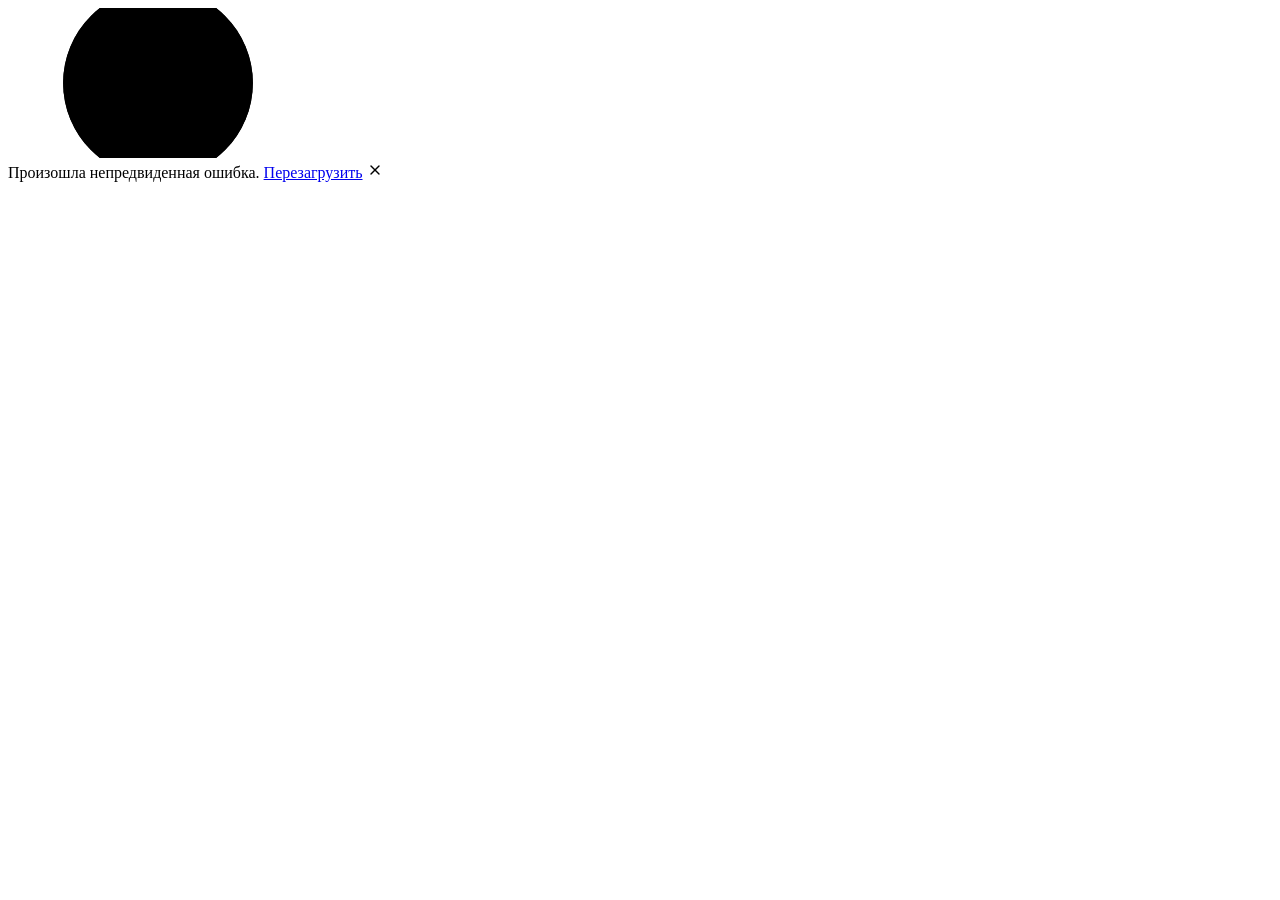
==== ProceduralBannerGenerator/wwwroot/index.html @ 4d225658 "Вынос веб-проекта в отдельную папку и добавление Directory.Build.props - файлы Blazor WebAssembly пр" ====
﻿<!DOCTYPE html>
<html lang="ru">

<head>
    <meta charset="utf-8" />
    <meta content="width=device-width, initial-scale=1.0"
          name="viewport" />
    <title>Процедурный генератор баннеров</title>
    <meta
        content="Клиентский генератор стилизованных баннеров для превью стримов: 3D-заголовок, рваная плашка, процедурный гранж по seed. Весь рендер в браузере, без серверов."
        name="description" />
    <base href="/" />

    <meta content="website"
          property="og:type" />
    <meta content="Процедурный генератор баннеров"
          property="og:title" />
    <meta
        content="Обложка для видео за пару кликов: 3D-заголовок, рваная плашка, гранж по seed. Рендер в браузере на Blazor + SkiaSharp, без серверов."
        property="og:description" />
    <meta content="https://thevsakeeper.github.io/procedural-banner-generator/"
          property="og:url" />
    <meta content="https://thevsakeeper.github.io/procedural-banner-generator/icon-512.png"
          property="og:image" />
    <meta content="summary"
          name="twitter:card" />
    <link id="webassembly"
          rel="preload" />
    <link href="https://fonts.googleapis.com"
          rel="preconnect" />
    <link crossorigin
          href="https://fonts.gstatic.com"
          rel="preconnect" />
    <link
        href="https://fonts.googleapis.com/css2?family=Saira+Stencil+One&family=Saira+Condensed:wght@400;500;600;700&family=Chakra+Petch:wght@400;500;600&display=swap"
        rel="stylesheet" />
    <link href="css/app.css"
          rel="stylesheet" />
    <link href="ProceduralBannerGenerator.styles.css"
          rel="stylesheet" />
    <link href="manifest.webmanifest"
          rel="manifest" />
    <link href="favicon.png"
          rel="icon"
          type="image/png" />
    <link href="icon-512.png"
          rel="apple-touch-icon"
          sizes="512x512" />
    <link href="icon-192.png"
          rel="apple-touch-icon"
          sizes="192x192" />
    <meta content="#b6d426"
          name="theme-color" />
    <script type="importmap"></script>
</head>

<body>
    <div id="app">
        <svg class="loading-progress">
            <circle cx="50%"
                    cy="50%"
                    r="40%" />
            <circle cx="50%"
                    cy="50%"
                    r="40%" />
        </svg>
        <div class="loading-progress-text"></div>
    </div>

    <div id="blazor-error-ui">
        Произошла непредвиденная ошибка.
        <a class="reload"
           href=".">Перезагрузить</a>
        <span aria-hidden="true"
              class="dismiss"
              title="Закрыть">
            <svg fill="none"
                 height="16"
                 stroke="currentColor"
                 stroke-linecap="round"
                 stroke-linejoin="round"
                 stroke-width="2"
                 viewBox="0 0 24 24"
                 width="16">
                <path d="M18 6 6 18" />
                <path d="m6 6 12 12" />
            </svg>
        </span>
    </div>
    <script>
        // Мост MCP: регистрирует инструменты в браузерном WebMCP (navigator.modelContext),
        // выставляет window.bannerMcp.call(tool, args) и держит WebSocket-соединение
        // с локальным MCP-мостом (ws://127.0.0.1:5219/ws) для подключения любых CLI/IDE-агентов.
        window.bannerMcp = (function () {
            let dotNetRef = null;
            let ws = null;
            let reconnectTimer = null;
            let targetWsUrl = "ws://127.0.0.1:5219/ws";
            let authToken = "";
            let disposed = false;

            const toolDefs = [
                {
                    name: "list_templates",
                    description: "Список всех шаблонов баннеров и активного шаблона.",
                    inputSchema: { type: "object", properties: {} }
                },
                {
                    name: "get_template",
                    description: "Полный JSON шаблона (spec + BannerStyle) по id/name или активного.",
                    inputSchema: {
                        type: "object",
                        properties: {
                            id: { type: "string" },
                            name: { type: "string" },
                            includePreviewPng: { type: "boolean" }
                        }
                    }
                },
                {
                    name: "get_style_guide",
                    description: "Справочник всех секций и ручек стиля BannerStyle и дефолтных значений.",
                    inputSchema: { type: "object", properties: {} }
                },
                {
                    name: "create_template",
                    description: "Создать новый шаблон баннера (с дефолтным стилем или копией существующего) и применить spec/style.",
                    inputSchema: {
                        type: "object",
                        properties: {
                            name: { type: "string" },
                            baseTemplateId: { type: "string" },
                            baseTemplateName: { type: "string" },
                            activate: { type: "boolean" },
                            spec: { type: "object" },
                            style: { type: "object" }
                        }
                    }
                },
                {
                    name: "update_template",
                    description: "Частично или полностью обновить spec и style шаблона (достаточно передать только меняемые ручки) и перерисовать превью.",
                    inputSchema: {
                        type: "object",
                        properties: {
                            id: { type: "string" },
                            name: { type: "string" },
                            newName: { type: "string" },
                            summary: { type: "string" },
                            activate: { type: "boolean" },
                            spec: { type: "object" },
                            style: { type: "object" }
                        }
                    }
                },
                {
                    name: "undo_template",
                    description: "Откатить изменения шаблона по истории шагов на 1 или несколько шагов назад.",
                    inputSchema: {
                        type: "object",
                        properties: {
                            id: { type: "string" },
                            name: { type: "string" },
                            steps: { type: "integer" },
                            includePreviewPng: { type: "boolean" }
                        }
                    }
                },
                {
                    name: "duplicate_template",
                    description: "Дублировать шаблон под новым именем.",
                    inputSchema: {
                        type: "object",
                        properties: {
                            id: { type: "string" },
                            name: { type: "string" },
                            newName: { type: "string" },
                            activate: { type: "boolean" }
                        }
                    }
                },
                {
                    name: "rename_template",
                    description: "Переименовать шаблон.",
                    inputSchema: {
                        type: "object",
                        properties: { id: { type: "string" }, name: { type: "string" }, newName: { type: "string" } },
                        required: ["newName"]
                    }
                },
                {
                    name: "delete_template",
                    description: "Удалить шаблон по id или имени.",
                    inputSchema: { type: "object", properties: { id: { type: "string" }, name: { type: "string" } } }
                },
                {
                    name: "set_active_template",
                    description: "Сделать шаблон активным на экране.",
                    inputSchema: { type: "object", properties: { id: { type: "string" }, name: { type: "string" } } }
                },
                {
                    name: "reset_template_style",
                    description: "Сбросить стиль шаблона к значениям по умолчанию.",
                    inputSchema: { type: "object", properties: { id: { type: "string" }, name: { type: "string" } } }
                },
                {
                    name: "render_banner",
                    description: "Отрендерить PNG баннера для шаблона (с опциональными переопределениями spec/style).",
                    inputSchema: {
                        type: "object",
                        properties: {
                            id: { type: "string" },
                            name: { type: "string" },
                            spec: { type: "object" },
                            style: { type: "object" }
                        }
                    }
                }
            ];

            async function invokeDotNet(tool, args) {
                if (!dotNetRef) throw new Error("Редактор баннеров ещё инициализируется");
                const raw = await dotNetRef.invokeMethodAsync("InvokeMcpToolAsync", tool, JSON.stringify(args || {}));
                const parsed = JSON.parse(raw);
                if (parsed && parsed.error) throw new Error(parsed.error);
                return parsed;
            }

            function registerWebMcp() {
                try {
                    const mc = navigator.modelContext;
                    if (!mc) return;
                    for (const t of toolDefs) {
                        if (typeof mc.registerTool === "function") {
                            mc.registerTool({
                                name: t.name,
                                description: t.description,
                                inputSchema: t.inputSchema,
                                execute: async args => await invokeDotNet(t.name, args)
                            });
                        }
                    }
                } catch {
                    // WebMCP в браузере опционален
                }
            }

            function notifyStatus(connected) {
                if (!dotNetRef) return;
                dotNetRef.invokeMethodAsync("OnMcpConnectionChanged", connected).catch(() => {
                });
            }

            function scheduleReconnect() {
                if (disposed || reconnectTimer) return;
                reconnectTimer = setTimeout(() => {
                    reconnectTimer = null;
                    connectWs();
                }, 2000);
            }

            function connectWs() {
                if (disposed) return;
                try {
                    if (ws && (ws.readyState === WebSocket.OPEN || ws.readyState === WebSocket.CONNECTING)) {
                        return;
                    }
                    ws = new WebSocket(targetWsUrl);
                    ws.onopen = function () {
                        notifyStatus(true);
                        try {
                            ws.send(JSON.stringify({
                                type: "hello",
                                app: "procedural-banner-generator",
                                token: authToken,
                                url: location.href
                            }));
                        } catch {
                        }
                    };
                    ws.onmessage = async function (ev) {
                        let msg;
                        try {
                            msg = JSON.parse(ev.data);
                        } catch {
                            return;
                        }
                        if (!msg || !msg.id || !msg.tool) return;
                        try {
                            const result = await invokeDotNet(msg.tool, msg.args || {});
                            if (ws && ws.readyState === WebSocket.OPEN) {
                                ws.send(JSON.stringify({ id: msg.id, result }));
                            }
                        } catch (err) {
                            if (ws && ws.readyState === WebSocket.OPEN) {
                                ws.send(JSON.stringify({ id: msg.id, error: String(err && err.message || err) }));
                            }
                        }
                    };
                    ws.onclose = function () {
                        notifyStatus(false);
                        scheduleReconnect();
                    };
                    ws.onerror = function () {
                        try {
                            ws.close();
                        } catch {
                        }
                    };
                } catch {
                    notifyStatus(false);
                    scheduleReconnect();
                }
            }

            return {
                bind(ref, wsUrl, token) {
                    disposed = false;
                    dotNetRef = ref;
                    if (wsUrl) targetWsUrl = wsUrl;
                    if (typeof token === "string") authToken = token;
                    registerWebMcp();
                    connectWs();
                },
                unbind() {
                    disposed = true;
                    dotNetRef = null;
                    if (reconnectTimer) {
                        clearTimeout(reconnectTimer);
                        reconnectTimer = null;
                    }
                    if (ws) {
                        try {
                            ws.close();
                        } catch {
                        }
                        ws = null;
                    }
                },
                call: invokeDotNet,
                async copyText(text) {
                    if (navigator.clipboard && navigator.clipboard.writeText) {
                        await navigator.clipboard.writeText(text);
                        return true;
                    }
                    const ta = document.createElement("textarea");
                    ta.value = text;
                    ta.style.position = "fixed";
                    ta.style.opacity = "0";
                    document.body.appendChild(ta);
                    ta.select();
                    document.execCommand("copy");
                    document.body.removeChild(ta);
                    return true;
                }
            };
        })();
    </script>
    <script src="_framework/blazor.webassembly#[.{fingerprint}].js"></script>
    <script>navigator.serviceWorker.register('service-worker.js', { updateViaCache: 'none' });</script>
</body>

</html>
---- ProceduralBannerGenerator/wwwroot/css/app.css ----
﻿:root {
    --bg: #0a0c07;
    --bg-2: #0f1209;
    --panel: #14180d;
    --panel-2: #1a1f10;
    --line: #2a2f18;
    --line-bright: #444c25;
    --acid: #c8e23a;
    --acid-dim: #8a9a1f;
    --amber: #e3ad2c;
    --danger: #c8512e;
    --bone: #ece9d6;
    --bone-dim: #989e7c;
    --mono-ink: #b3bd8f;

    --font-display: "Saira Stencil One", "Saira Condensed", system-ui, sans-serif;
    --font-body: "Saira Condensed", system-ui, -apple-system, sans-serif;
    --font-tech: "Chakra Petch", "Saira Condensed", system-ui, sans-serif;

    color-scheme: dark;
}

* {
    box-sizing: border-box;
}

:focus-visible {
    outline: 2px solid var(--acid);
    outline-offset: 2px;
}

.ico {
    flex: 0 0 auto;
    width: 1.05em;
    height: 1.05em;
}

.visually-hidden-file {
    position: absolute;
    overflow: hidden;
    clip: rect(0, 0, 0, 0);
    width: 1px;
    height: 1px;
    margin: -1px;
    padding: 0;
    white-space: nowrap;
    border: 0;
}

.btn:focus-within {
    outline: 2px solid var(--acid);
    outline-offset: 2px;
}

html {
    scrollbar-color: var(--line-bright) var(--bg);
    scrollbar-width: thin;
}

body {
    font-family: var(--font-body);
    min-height: 100vh;
    margin: 0;
    color: var(--bone);
    background-color: var(--bg);

    background-image: radial-gradient(120% 80% at 50% 0%, rgba(200, 226, 58, 0.05), transparent 60%),
    radial-gradient(140% 120% at 50% 100%, rgba(0, 0, 0, 0.55), transparent 70%),
    linear-gradient(var(--line) 1px, transparent 1px),
    linear-gradient(90deg, var(--line) 1px, transparent 1px);
    background-attachment: fixed;
    background-position: 0 0, 0 0, -1px -1px, -1px -1px;
    background-size: 100% 100%, 100% 100%, 44px 44px, 44px 44px;
}

body::before {
    position: fixed;
    z-index: 9000;
    content: "";
    pointer-events: none;
    opacity: 0.05;
    background-image: url("data:image/svg+xml,%3Csvg xmlns='http://www.w3.org/2000/svg' width='160' height='160'%3E%3Cfilter id='n'%3E%3CfeTurbulence type='fractalNoise' baseFrequency='0.85' numOctaves='2' stitchTiles='stitch'/%3E%3C/filter%3E%3Crect width='100%25' height='100%25' filter='url(%23n)'/%3E%3C/svg%3E");
    inset: 0;
    mix-blend-mode: overlay;
}

::selection {
    color: var(--bg);
    background: var(--acid);
}

::-webkit-scrollbar {
    width: 11px;
    height: 11px;
}

::-webkit-scrollbar-track {
    background: var(--bg);
}

::-webkit-scrollbar-thumb {
    border: 3px solid var(--bg);
    background: var(--line-bright);
}

.console {
    max-width: 1180px;
    margin: 0 auto;
    padding: 1.25rem 1.25rem 5rem;
}

.console > h1 {
    font-family: var(--font-display);
    letter-spacing: 0.01em;
    text-transform: uppercase;
    color: var(--bone);
    text-shadow: 0 2px 0 #000, 0 0 38px rgba(200, 226, 58, 0.12);
}

.masthead {
    margin-bottom: 1.75rem;
    animation: rise 0.5s 0.05s both;
}

.masthead h1 {
    font-family: var(--font-display);
    font-size: clamp(2rem, 6.5vw, 4rem);
    line-height: 0.92;
    margin: 0;
    letter-spacing: 0.01em;
    text-transform: uppercase;
    color: var(--bone);
    text-shadow: 0 2px 0 #000, 0 0 38px rgba(200, 226, 58, 0.12);
}

.masthead h1 b {
    font-weight: inherit;
    color: var(--acid);
    text-shadow: 0 2px 0 #000, 0 0 24px rgba(200, 226, 58, 0.55);
}

.hazard {
    height: 7px;
    margin: 0.7rem 0 0;
    opacity: 0.85;
    background: repeating-linear-gradient(-45deg, var(--amber) 0 11px, #0c0f07 11px 22px);
}

.workspace {
    display: grid;
    align-items: stretch;
    grid-template-columns: minmax(0, 1fr) minmax(0, 380px);
    gap: 1.1rem;
}

.controls {
    display: flex;
    flex-direction: column;
    min-width: 0;
    gap: 1.1rem;
}

.stage {
    position: sticky;
    top: 1rem;
    display: flex;
    align-self: start;
    flex-direction: column;
    min-width: 0;
    gap: 1.1rem;
}

@media (max-width: 880px) {
    .workspace {
        grid-template-columns: 1fr;
    }

    .stage {
        position: static;
        top: 0;
    }
}

.panel,
.monitor,
.adv,
.toolbar {
    position: relative;
    border: 1px solid var(--line);
    background: var(--panel);
}

.panel::before,
.panel::after,
.monitor::before,
.monitor::after,
.adv::before,
.adv::after,
.toolbar::before,
.toolbar::after {
    position: absolute;
    width: 13px;
    height: 13px;
    content: "";
    pointer-events: none;
    border: 2px solid var(--acid);
}

.panel::before,
.monitor::before,
.adv::before,
.toolbar::before {
    top: -1px;
    left: -1px;
    border-right: 0;
    border-bottom: 0;
}

.panel::after,
.monitor::after,
.adv::after,
.toolbar::after {
    right: -1px;
    bottom: -1px;
    border-top: 0;
    border-left: 0;
}

.panel {
    padding: 1.1rem 1rem 1.25rem;
    animation: rise 0.5s 0.14s both;
}

.module-head {
    font-family: var(--font-body);
    font-size: 0.82rem;
    font-weight: 600;
    display: block;
    margin-bottom: 0.9rem;
    padding-bottom: 0.55rem;
    letter-spacing: 0.22em;
    text-transform: uppercase;
    color: var(--acid);
    border-bottom: 1px dashed var(--line-bright);
}

.module-head::before {
    content: "// ";
    color: var(--bone-dim);
}

.grid {
    display: flex;
    flex-direction: column;
    gap: 0.85rem;
}

.grid label {
    font-family: var(--font-body);
    font-size: 0.78rem;
    font-weight: 500;
    display: flex;
    flex-direction: column;
    letter-spacing: 0.08em;
    text-transform: uppercase;
    color: var(--bone-dim);
    gap: 0.3rem;
}

.grid input[type=text],
.grid input:not([type]),
.grid input[type=number] {
    font-family: var(--font-body);
    font-size: 0.98rem;
    padding: 0.5rem 0.6rem;
    transition: border-color 0.12s, box-shadow 0.12s;
    color: var(--bone);
    border: 1px solid var(--line-bright);
    border-radius: 0;
    background: var(--bg-2);
}

.grid input:focus {
    border-color: var(--acid);
    outline: none;
    box-shadow: inset 0 0 0 1px var(--acid-dim), 0 0 14px rgba(200, 226, 58, 0.12);
}

.row {
    display: flex;
    align-items: flex-end;
    flex-wrap: wrap;
    gap: 0.6rem;
}

.row .sm {
    flex: 1 1 5rem;
    min-width: 5rem;
}

.toggle {
    flex: 0 0 auto;
    justify-content: center;
    white-space: nowrap;
    letter-spacing: 0.08em;
    color: var(--bone-dim);
    border-color: var(--line-bright);
    background: var(--bg-2);
    padding-inline: 0.6rem;
}

.toggle.on {
    color: var(--bg);
    border-color: var(--acid);
    background: var(--acid);
}

button,
.btn {
    font-family: var(--font-body);
    font-size: 0.85rem;
    font-weight: 600;
    display: inline-flex;
    align-items: center;
    padding: 0.6rem 1rem;
    cursor: pointer;
    transition: transform 0.08s, box-shadow 0.12s, background 0.12s, color 0.12s;
    text-decoration: none;
    letter-spacing: 0.12em;
    text-transform: uppercase;
    color: var(--bg);
    border: 1px solid var(--acid);
    border-radius: 0;
    background: var(--acid);
    gap: 0.4rem;
}

button:hover,
.btn:hover {
    box-shadow: 0 0 16px rgba(200, 226, 58, 0.45);
}

button:active,
.btn:active {
    transform: translateY(1px);
}

button:disabled {
    cursor: default;
    opacity: 0.35;
    box-shadow: none;
    filter: grayscale(0.6);
}

.btn-ghost {
    color: var(--bone);
    border-color: var(--line-bright);
    background: transparent;
}

.btn-ghost:hover {
    color: var(--acid);
    border-color: var(--acid);
    box-shadow: inset 0 0 0 1px var(--acid-dim);
}

.btn-danger {
    color: var(--danger);
    border-color: rgba(200, 81, 46, 0.5);
    background: transparent;
}

.btn-danger:hover {
    color: #fff;
    border-color: var(--danger);
    background: var(--danger);
    box-shadow: 0 0 16px rgba(200, 81, 46, 0.4);
}

.toolbar {
    padding: 0.95rem 1rem 1.05rem;
    animation: rise 0.5s 0.23s both;
}

.actions {
    display: flex;
    flex-wrap: wrap;
    gap: 0.4rem;
}

.actions > button,
.actions > .btn {
    flex: 1 1 auto;
    justify-content: center;
    padding-inline: 0.7rem;
}

.actions .ico {
    width: 1.15rem;
    height: 1.15rem;
}

.mcp-bar {
    display: flex;
    align-items: center;
    flex-wrap: wrap;
    justify-content: space-between;
    padding-top: 0.55rem;
    border-top: 1px dashed var(--line-bright);
    gap: 0.6rem;
}

.mcp-status {
    font-family: var(--font-tech);
    font-size: 0.78rem;
    display: inline-flex;
    align-items: center;
    letter-spacing: 0.06em;
    text-transform: uppercase;
    color: var(--bone-dim);
    gap: 0.45rem;
}

.mcp-status.live {
    color: var(--acid);
}

.mcp-dot {
    width: 8px;
    height: 8px;
    border: 1px solid var(--line-bright);
    background: var(--bg-2);
}

.mcp-status.live .mcp-dot {
    border-color: var(--acid);
    background: var(--acid);
    box-shadow: 0 0 8px rgba(200, 226, 58, 0.7);
}

.mcp-details {
    padding-top: 0.35rem;
    border-top: 1px solid var(--line);
}

.mcp-details > summary {
    font-family: var(--font-body);
    font-size: 0.78rem;
    font-weight: 500;
    list-style: none;
    cursor: pointer;
    letter-spacing: 0.1em;
    text-transform: uppercase;
    color: var(--bone-dim);
}

.mcp-details > summary::-webkit-details-marker {
    display: none;
}

.mcp-details > summary::before {
    content: "▸ ";
    color: var(--acid);
}

.mcp-details[open] > summary::before {
    content: "▾ ";
}

.mcp-prompt-view {
    font-family: var(--font-tech);
    font-size: 0.76rem;
    width: 100%;
    margin-top: 0.45rem;
    padding: 0.5rem 0.6rem;
    resize: vertical;
    color: var(--mono-ink);
    border: 1px solid var(--line-bright);
    border-radius: 0;
    background: var(--bg-2);
}

.history-list {
    display: flex;
    overflow-y: auto;
    flex-direction: column;
    max-height: 220px;
    margin-top: 0.45rem;
    padding: 0.35rem 0.45rem;
    border: 1px solid var(--line-bright);
    background: var(--bg-2);
    gap: 0.25rem;
}

.history-row {
    font-family: var(--font-tech);
    font-size: 0.75rem;
    display: flex;
    align-items: center;
    justify-content: space-between;
    padding: 0.3rem 0.25rem;
    border-bottom: 1px dashed var(--line);
    gap: 0.5rem;
}

.history-row:last-child {
    border-bottom: 0;
}

.history-meta {
    display: flex;
    flex-direction: column;
    min-width: 0;
    gap: 0.1rem;
}

.history-label {
    overflow: hidden;
    white-space: nowrap;
    text-overflow: ellipsis;
    color: var(--bone);
}

.history-time {
    font-size: 0.68rem;
    color: var(--bone-dim);
}

.history-btn {
    font-size: 0.7rem;
    flex-shrink: 0;
    padding: 0.25rem 0.55rem;
}

.monitor {
    display: flex;
    flex-direction: column;
    padding: 0.7rem;
    animation: rise 0.5s 0.2s both;
}

.monitor .module-head {
    margin: 0.1rem 0.2rem 0.6rem;
}

.monitor-screen {
    position: relative;
    display: flex;
    overflow: hidden;
    align-items: center;
    flex: 1 1 auto;
    border: 1px solid var(--line);
    background: repeating-conic-gradient(#181c10 0 25%, #12150c 0 50%) 0 / 26px 26px;
}

.monitor-screen::after {
    position: absolute;
    content: "";
    pointer-events: none;
    background: repeating-linear-gradient(rgba(0, 0, 0, 0.16) 0 1px, transparent 1px 3px);
    inset: 0;
    mix-blend-mode: multiply;
}

.preview {
    display: block;
    width: 100%;
    height: auto;
}

.monitor-empty {
    font-family: var(--font-body);
    font-size: 0.85rem;
    display: grid;
    width: 100%;
    min-height: 220px;
    letter-spacing: 0.18em;
    text-transform: uppercase;
    color: var(--bone-dim);
    place-items: center;
}

.adv {
    animation: rise 0.5s 0.26s both;
}

.adv > summary {
    font-family: var(--font-body);
    font-size: 0.92rem;
    font-weight: 600;
    padding: 0.85rem 1rem;
    list-style: none;
    cursor: pointer;
    letter-spacing: 0.2em;
    text-transform: uppercase;
    color: var(--acid);
}

.adv > summary::-webkit-details-marker {
    display: none;
}

.adv > summary::before {
    content: "▸ ";
    color: var(--bone-dim);
}

.adv[open] > summary::before {
    content: "▾ ";
}

.adv > summary:hover {
    background: linear-gradient(90deg, rgba(200, 226, 58, 0.07), transparent 50%);
}

.adv-body {
    display: grid;
    padding: 0.4rem 1rem 1.1rem;
    grid-template-columns: repeat(auto-fit, minmax(min(330px, 100%), 1fr));
    gap: 0.4rem 1.4rem;
}

.sec {
    padding-top: 0.3rem;
    border-top: 1px solid var(--line);
}

.sec > summary {
    font-family: var(--font-body);
    font-size: 0.82rem;
    font-weight: 600;
    padding: 0.45rem 0.1rem;
    list-style: none;
    cursor: pointer;
    letter-spacing: 0.15em;
    text-transform: uppercase;
    color: var(--bone);
}

.sec > summary::-webkit-details-marker {
    display: none;
}

.sec > summary::before {
    font-weight: 700;
    content: "+ ";
    color: var(--acid);
}

.sec[open] > summary::before {
    content: "– ";
}

.prow {
    font-family: var(--font-body);
    font-size: 0.84rem;
    display: grid;
    align-items: center;
    margin: 0.28rem 0;
    grid-template-columns: 11.5rem 1fr 3.6rem;
    gap: 0.55rem;
}

.crow {
    grid-template-columns: 11.5rem 2.4rem 1fr 4.6rem;
}

.prow .pname {
    letter-spacing: 0.02em;
    color: var(--bone-dim);
}

.prow .pnum {
    font-family: var(--font-tech);
    font-size: 0.8rem;
    width: 100%;
    padding: 0.22rem 0.3rem;
    text-align: right;
    color: var(--acid);
    border: 1px solid var(--line);
    border-radius: 0;
    background: var(--bg-2);
    font-variant-numeric: tabular-nums;
}

.prow .pnum:focus {
    border-color: var(--acid);
    outline: none;
    box-shadow: inset 0 0 0 1px var(--acid-dim);
}

.prow .phex {
    font-family: var(--font-tech);
    font-size: 0.8rem;
    letter-spacing: 0.02em;
    color: var(--mono-ink);
    font-variant-numeric: tabular-nums;
}

.prow input[type=range] {
    width: 100%;
    height: 16px;
    cursor: pointer;
    background: transparent;
    -webkit-appearance: none;
    appearance: none;
}

.prow input[type=range]::-webkit-slider-runnable-track {
    height: 3px;
    background: var(--line-bright);
}

.prow input[type=range]::-moz-range-track {
    height: 3px;
    background: var(--line-bright);
}

.prow input[type=range]::-webkit-slider-thumb {
    width: 14px;
    height: 14px;
    margin-top: -5.5px;
    border: 0;
    background: var(--acid);
    box-shadow: 0 0 9px rgba(200, 226, 58, 0.6);
    -webkit-appearance: none;
    appearance: none;
    clip-path: polygon(50% 0, 100% 50%, 50% 100%, 0 50%);
}

.prow input[type=range]::-moz-range-thumb {
    width: 14px;
    height: 14px;
    border: 0;
    border-radius: 0;
    background: var(--acid);
    box-shadow: 0 0 9px rgba(200, 226, 58, 0.6);
    clip-path: polygon(50% 0, 100% 50%, 50% 100%, 0 50%);
}

.prow input[type=color] {
    width: 100%;
    height: 1.7rem;
    padding: 0;
    cursor: pointer;
    border: 1px solid var(--line-bright);
    border-radius: 0;
    background: var(--bg-2);
}

.prow input[type=checkbox] {
    width: 1.05rem;
    height: 1.05rem;
    cursor: pointer;
    justify-self: start;
    accent-color: var(--acid);
}

.prow select {
    font-family: var(--font-tech);
    font-size: 0.8rem;
    width: 100%;
    padding: 0.22rem 0.3rem;
    cursor: pointer;
    color: var(--acid);
    border: 1px solid var(--line);
    border-radius: 0;
    background: var(--bg-2);
}

.hint {
    font-family: var(--font-body);
    font-size: 0.78rem;
    margin: 0.2rem 0 0.55rem;
    color: var(--bone-dim);
}

input[type=checkbox] {
    accent-color: var(--acid);
}

.status {
    font-family: var(--font-body);
    font-size: 0.82rem;
    margin: 0.6rem 0.2rem 0;
    letter-spacing: 0.08em;
    text-transform: uppercase;
    color: var(--bone-dim);
}

.status.err {
    color: var(--danger);
}

.status.err::before {
    padding-left: 1.3em;
    content: "ОТКАЗ: ";
    background: url("data:image/svg+xml,%3Csvg xmlns='http://www.w3.org/2000/svg' width='24' height='24' viewBox='0 0 24 24' fill='none' stroke='%23c8512e' stroke-width='2' stroke-linecap='round' stroke-linejoin='round'%3E%3Cpath d='m21.73 18-8-14a2 2 0 0 0-3.48 0l-8 14A2 2 0 0 0 4 21h16a2 2 0 0 0 1.73-3Z'/%3E%3Cpath d='M12 9v4'/%3E%3Cpath d='M12 17h.01'/%3E%3C/svg%3E") left center / 1em no-repeat;
}

@media (max-width: 560px) {
    .prow {
        grid-template-columns: 1fr 3.6rem;
    }

    .crow {
        grid-template-columns: 2.4rem 1fr 4.6rem;
    }

    .prow .pname {
        margin-bottom: 0.1rem;
        grid-column: 1 / -1;
    }
}

@keyframes rise {
    from {
        opacity: 0;
        transform: translateY(10px);
    }

    to {
        opacity: 1;
        transform: translateY(0);
    }
}

@media (prefers-reduced-motion: reduce) {
    *,
    *::before,
    *::after {
        animation: none !important;
    }
}

.valid.modified:not([type=checkbox]) {
    outline: 1px solid var(--acid-dim);
}

.invalid {
    outline: 1px solid var(--danger);
}

.validation-message {
    color: var(--danger);
}

#blazor-error-ui {
    font-family: var(--font-body);
    position: fixed;
    z-index: 1000;
    bottom: 0;
    left: 0;
    display: none;
    box-sizing: border-box;
    width: 100%;
    padding: 0.7rem 1.25rem;
    color: #0c0f07;
    background: var(--amber);
    box-shadow: 0 -1px 2px rgba(0, 0, 0, 0.4);
}

#blazor-error-ui .dismiss {
    position: absolute;
    top: 0.55rem;
    right: 0.75rem;
    cursor: pointer;
}

.blazor-error-boundary {
    padding: 1rem 1rem 1rem 3.7rem;
    color: white;
    background: url([data-uri]) no-repeat 1rem/1.8rem, var(--danger);
}

.blazor-error-boundary::after {
    content: "Произошла ошибка."
}

.loading-progress {
    position: absolute;
    display: block;
    width: 8rem;
    height: 8rem;
    margin: 0 auto 0 auto;
    inset: 20vh 0 auto 0;
}

.loading-progress circle {
    transform: rotate(-90deg);
    transform-origin: 50% 50%;
    fill: none;
    stroke: var(--line-bright);
    stroke-width: 0.6rem;
}

.loading-progress circle:last-child {
    transition: stroke-dasharray 0.05s ease-in-out;
    stroke: var(--acid);
    stroke-dasharray: calc(3.141 * var(--blazor-load-percentage, 0%) * 0.8), 500%;
}

.loading-progress-text {
    font-family: var(--font-body);
    font-weight: bold;
    position: absolute;
    text-align: center;
    color: var(--bone-dim);
    inset: calc(20vh + 3.25rem) 0 auto 0.2rem;
}

.loading-progress-text:after {
    content: var(--blazor-load-percentage-text, "Загрузка");
}
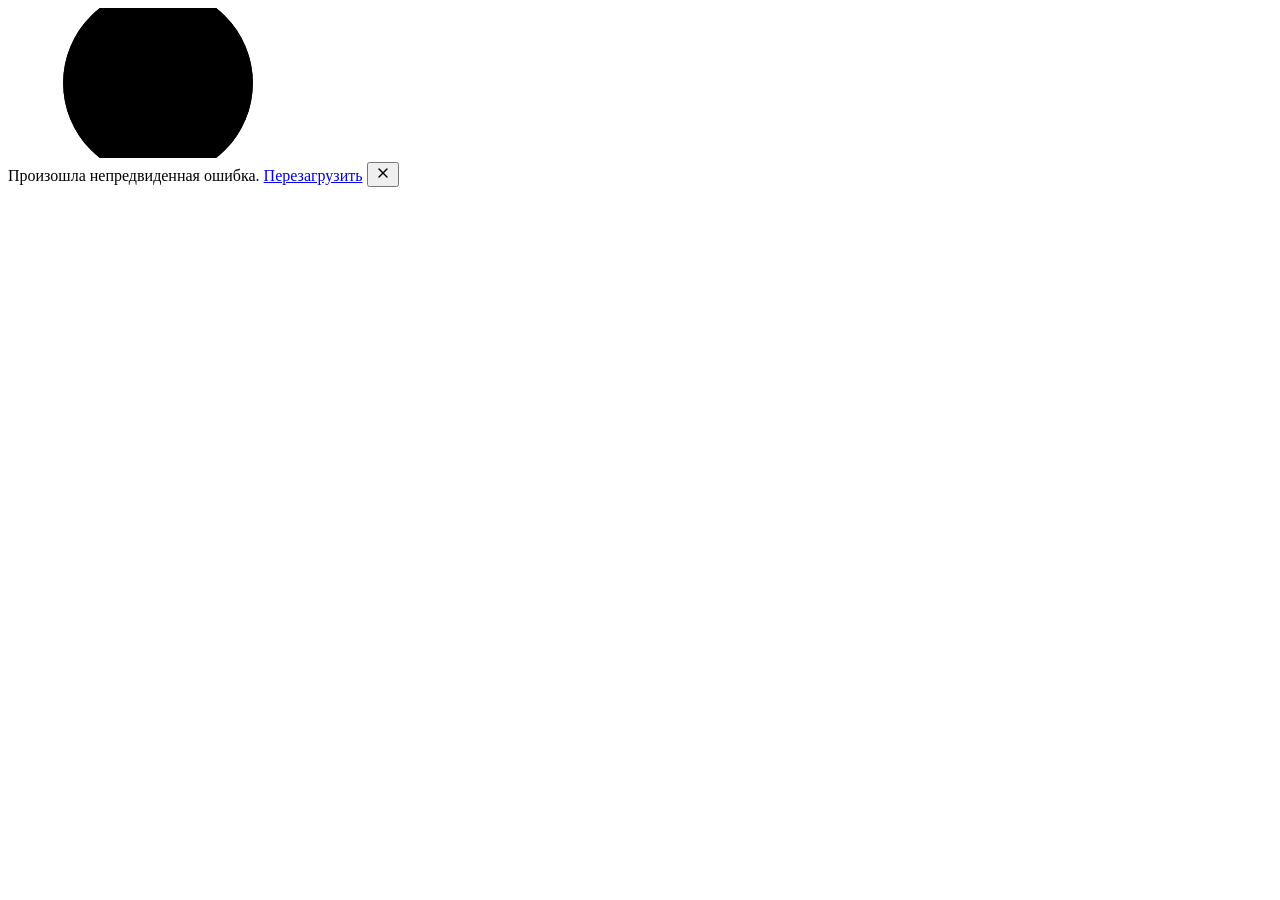
==== commit 3db936ac: "Исправление проблем UI и сохранности профилей - Защищены сохранённые профили и добавлен фиксатор тек" ====
--- a/ProceduralBannerGenerator/wwwroot/index.html
+++ b/ProceduralBannerGenerator/wwwroot/index.html
@@ -24,19 +24,7 @@
           property="og:image" />
     <meta content="summary"
           name="twitter:card" />
-    <link id="webassembly"
-          rel="preload" />
-    <link href="https://fonts.googleapis.com"
-          rel="preconnect" />
-    <link crossorigin
-          href="https://fonts.gstatic.com"
-          rel="preconnect" />
-    <link
-        href="https://fonts.googleapis.com/css2?family=Saira+Stencil+One&family=Saira+Condensed:wght@400;500;600;700&family=Chakra+Petch:wght@400;500;600&display=swap"
-        rel="stylesheet" />
     <link href="css/app.css"
-          rel="stylesheet" />
-    <link href="ProceduralBannerGenerator.styles.css"
           rel="stylesheet" />
     <link href="manifest.webmanifest"
           rel="manifest" />
@@ -71,7 +59,7 @@
         Произошла непредвиденная ошибка.
         <a class="reload"
            href=".">Перезагрузить</a>
-        <span aria-hidden="true"
+        <button type="button" aria-label="Закрыть сообщение об ошибке"
               class="dismiss"
               title="Закрыть">
             <svg fill="none"
@@ -85,7 +73,7 @@
                 <path d="M18 6 6 18" />
                 <path d="m6 6 12 12" />
             </svg>
-        </span>
+        </button>
     </div>
     <script>
         // Мост MCP: регистрирует инструменты в браузерном WebMCP (navigator.modelContext),
--- a/ProceduralBannerGenerator/wwwroot/css/app.css
+++ b/ProceduralBannerGenerator/wwwroot/css/app.css
@@ -1,4 +1,27 @@
-﻿:root {
+﻿@font-face {
+    font-family: "Roboto Condensed";
+    src: url("../fonts/RobotoCondensed.ttf") format("truetype");
+    font-style: normal;
+    font-weight: 100 900;
+    font-display: swap;
+}
+
+@font-face {
+    font-family: "Roboto Mono";
+    src: url("../fonts/RobotoMono.ttf") format("truetype");
+    font-style: normal;
+    font-weight: 100 700;
+    font-display: swap;
+}
+
+@font-face {
+    font-family: Bender;
+    src: url("../Bender-Black.otf") format("opentype");
+    font-weight: 900;
+    font-display: swap;
+}
+
+:root {
     --bg: #0a0c07;
     --bg-2: #0f1209;
     --panel: #14180d;
@@ -8,14 +31,14 @@
     --acid: #c8e23a;
     --acid-dim: #8a9a1f;
     --amber: #e3ad2c;
-    --danger: #c8512e;
+    --danger: #f08b6e;
     --bone: #ece9d6;
     --bone-dim: #989e7c;
     --mono-ink: #b3bd8f;
 
-    --font-display: "Saira Stencil One", "Saira Condensed", system-ui, sans-serif;
-    --font-body: "Saira Condensed", system-ui, -apple-system, sans-serif;
-    --font-tech: "Chakra Petch", "Saira Condensed", system-ui, sans-serif;
+    --font-display: Bender, "Roboto Condensed", system-ui, sans-serif;
+    --font-body: "Roboto Condensed", system-ui, -apple-system, sans-serif;
+    --font-tech: "Roboto Mono", system-ui, sans-serif;
 
     color-scheme: dark;
 }
@@ -371,7 +394,7 @@
 }
 
 .btn-danger:hover {
-    color: #fff;
+    color: var(--bg);
     border-color: var(--danger);
     background: var(--danger);
     box-shadow: 0 0 16px rgba(200, 81, 46, 0.4);
@@ -657,12 +680,12 @@
     display: grid;
     align-items: center;
     margin: 0.28rem 0;
-    grid-template-columns: 11.5rem 1fr 3.6rem;
+    grid-template-columns: minmax(0, 1fr) 5.5rem;
     gap: 0.55rem;
 }
 
 .crow {
-    grid-template-columns: 11.5rem 2.4rem 1fr 4.6rem;
+    grid-template-columns: 2rem minmax(120px, 1fr) 6.5rem;
 }
 
 .prow .pname {
@@ -699,7 +722,9 @@
 
 .prow input[type=range] {
     width: 100%;
-    height: 16px;
+    height: 24px;
+    min-width: 0;
+    margin: 0;
     cursor: pointer;
     background: transparent;
     -webkit-appearance: none;
@@ -749,8 +774,8 @@
 }
 
 .prow input[type=checkbox] {
-    width: 1.05rem;
-    height: 1.05rem;
+    width: 24px;
+    height: 24px;
     cursor: pointer;
     justify-self: start;
     accent-color: var(--acid);
@@ -780,6 +805,7 @@
 }
 
 .status {
+    overflow-wrap: anywhere;
     font-family: var(--font-body);
     font-size: 0.82rem;
     margin: 0.6rem 0.2rem 0;
@@ -800,11 +826,11 @@
 
 @media (max-width: 560px) {
     .prow {
-        grid-template-columns: 1fr 3.6rem;
+        grid-template-columns: minmax(0, 1fr) 5.5rem;
     }
 
     .crow {
-        grid-template-columns: 2.4rem 1fr 4.6rem;
+        grid-template-columns: 2rem minmax(120px, 1fr) 6.5rem;
     }
 
     .prow .pname {
@@ -912,3 +938,123 @@
 .loading-progress-text:after {
     content: var(--blazor-load-percentage-text, "Загрузка");
 }
+
+.prow .pname {
+    grid-column: 1 / -1;
+}
+
+.crow .phex {
+    min-width: 0;
+    width: 100%;
+    min-height: 28px;
+    padding: 0.2rem;
+    border: 1px solid var(--line-bright);
+    background: var(--bg-2);
+}
+
+.prow .validation-message {
+    grid-column: 1 / -1;
+}
+
+.corner-row select {
+    grid-column: 1 / -1;
+}
+
+select, summary, .pnum {
+    min-height: 28px;
+}
+
+h1[tabindex="-1"]:focus {
+    outline: none;
+}
+
+.grid .check-label {
+    display: flex;
+    flex-direction: row;
+    align-items: center;
+    gap: 0.5rem;
+}
+
+.check-label input {
+    flex: 0 0 24px;
+    width: 24px;
+    height: 24px;
+}
+
+.inline-edit, .image-actions {
+    display: grid;
+    gap: 0.5rem;
+    min-width: 0;
+}
+
+.inline-edit p {
+    margin: 0;
+}
+
+.stage-actions {
+    display: grid;
+    grid-template-columns: repeat(2, minmax(0, 1fr));
+}
+
+.stage-actions > * {
+    min-width: 0;
+    letter-spacing: 0.04em;
+}
+
+.stage-actions .btn-primary {
+    grid-column: 1 / -1;
+}
+
+.stage-actions .reset-style {
+    grid-column: 1 / -1;
+    margin-top: 0.6rem;
+    border-top-width: 2px;
+}
+
+.undo-count {
+    min-width: 4ch;
+    font-variant-numeric: tabular-nums;
+}
+
+.btn.disabled {
+    pointer-events: none;
+    opacity: 0.35;
+}
+
+.notice-close {
+    min-height: 28px;
+    padding: 0.2rem;
+}
+
+#blazor-error-ui {
+    padding-right: 3.5rem;
+}
+
+#blazor-error-ui .reload {
+    color: #0c0f07;
+    font-weight: 700;
+    text-decoration: underline;
+}
+
+#blazor-error-ui .dismiss {
+    min-width: 28px;
+    min-height: 28px;
+    padding: 0.2rem;
+    color: #0c0f07;
+    border-color: #0c0f07;
+    background: transparent;
+}
+
+@media (max-width: 360px) {
+    .crow {
+        grid-template-columns: 2rem minmax(120px, 1fr);
+    }
+
+    .crow .phex {
+        grid-column: 1 / -1;
+    }
+
+    .stage-actions {
+        grid-template-columns: minmax(0, 1fr);
+    }
+}
